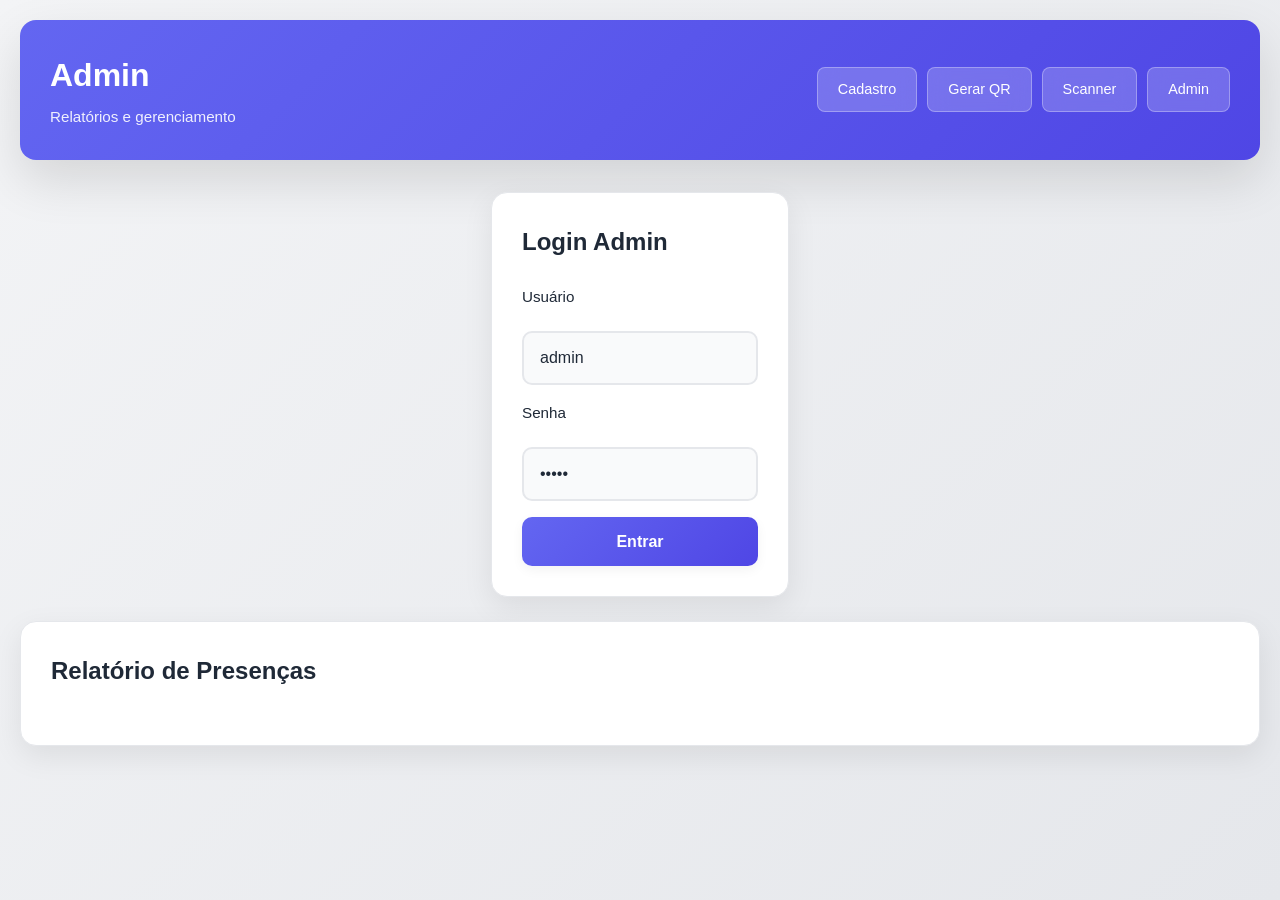
==== templates/admin.html @ ae4967fe "prepare render deploy" ====
<!DOCTYPE html>
<html lang="pt-BR">
  <head>
    <meta charset="UTF-8" />
    <meta name="viewport" content="width=device-width, initial-scale=1.0, viewport-fit=cover" />
    <title>Admin - Presença QR</title>
    
    <!-- PWA & App Manifest -->
    <link rel="manifest" href="/static/manifest.json" />
    <meta name="theme-color" content="#6366f1" />
    <meta name="mobile-web-app-capable" content="yes" />
    <meta name="mobile-web-app-status-bar-style" content="black-translucent" />
    <meta name="apple-mobile-web-app-capable" content="yes" />
    <meta name="apple-mobile-web-app-status-bar-style" content="black-translucent" />
    <meta name="apple-mobile-web-app-title" content="Presença QR" />
    <link rel="apple-touch-icon" href="data:image/svg+xml,<svg xmlns='http://www.w3.org/2000/svg' viewBox='0 0 180 180'><rect fill='%236366f1' width='180' height='180' rx='40'/><text x='90' y='90' font-size='100' font-weight='bold' fill='white' text-anchor='middle' dominant-baseline='middle'>QR</text></svg>" />
    
    <link rel="stylesheet" href="/static/css/styles.css" />
  </head>
  <body>
    <div class="page">
      <header class="topbar">
        <div>
          <h1>Admin</h1>
          <p>Relatórios e gerenciamento</p>
        </div>
        <nav class="nav-buttons">
          <a href="/cadastro"><button>Cadastro</button></a>
          <a href="/gerar"><button>Gerar QR</button></a>
          <a href="/scanner"><button>Scanner</button></a>
          <a href="/admin"><button>Admin</button></a>
        </nav>
      </header>

      <main class="container">
        <div class="card login-card">
          <h2>Login Admin</h2>
          <form id="admin-login" class="form-group">
            <label>Usuário</label>
            <input id="admin-user" value="admin" />
            <label>Senha</label>
            <input id="admin-pass" type="password" value="admin" />
            <button type="submit" class="btn-primary">Entrar</button>
            <p id="admin-login-message" class="message"></p>
          </form>
        </div>
        <div class="card">
          <h2>Relatório de Presenças</h2>
          <div id="attendance-report" class="list"></div>
        </div>
      </main>
    </div>

    <script src="/static/js/admin.js"></script>
  </body>
</html>
---- static/css/styles.css ----
:root {
  color-scheme: light;
  --primary: #6366f1;
  --primary-dark: #4f46e5;
  --primary-light: #818cf8;
  --secondary: #10b981;
  --secondary-dark: #059669;
  --danger: #ef4444;
  --warning: #f59e0b;
  --bg-light: #f9fafb;
  --bg: #ffffff;
  --border: #e5e7eb;
  --text: #1f2937;
  --text-secondary: #6b7280;
  --shadow: 0 10px 30px rgba(0, 0, 0, 0.08);
  --shadow-lg: 0 20px 50px rgba(0, 0, 0, 0.12);
  --shadow-sm: 0 4px 12px rgba(0, 0, 0, 0.05);
  font-family: 'Segoe UI', Tahoma, Geneva, Verdana, sans-serif;
}

* {
  box-sizing: border-box;
  margin: 0;
  padding: 0;
}

html {
  scroll-behavior: smooth;
}

body {
  min-height: 100vh;
  background: linear-gradient(135deg, #f3f4f6 0%, #e5e7eb 100%);
  color: var(--text);
  line-height: 1.6;
}

button, input, select, textarea {
  font: inherit;
  color: inherit;
}

button {
  cursor: pointer;
}

/* Layout */
.page {
  padding: 20px;
  max-width: 1400px;
  margin: 0 auto;
}

/* Header/Topbar */
.topbar {
  display: flex;
  justify-content: space-between;
  align-items: center;
  gap: 20px;
  background: linear-gradient(135deg, var(--primary) 0%, var(--primary-dark) 100%);
  border-radius: 16px;
  padding: 30px;
  margin-bottom: 32px;
  box-shadow: var(--shadow-lg);
  color: white;
  flex-wrap: wrap;
}

.topbar > div {
  flex: 1;
  min-width: 250px;
}

.topbar h1 {
  font-size: 2rem;
  font-weight: 700;
  margin-bottom: 4px;
}

.topbar p {
  font-size: 0.95rem;
  opacity: 0.9;
}

.nav-buttons {
  display: flex;
  gap: 10px;
  flex-wrap: wrap;
}

.nav-buttons button {
  background: rgba(255, 255, 255, 0.2);
  color: white;
  border: 1px solid rgba(255, 255, 255, 0.3);
  padding: 10px 20px;
  border-radius: 8px;
  font-size: 0.9rem;
  font-weight: 500;
  transition: all 0.3s ease;
  backdrop-filter: blur(10px);
}

.nav-buttons button:hover {
  background: rgba(255, 255, 255, 0.3);
  border-color: rgba(255, 255, 255, 0.5);
  transform: translateY(-2px);
  box-shadow: 0 8px 16px rgba(0, 0, 0, 0.2);
}

/* Container */
.container {
  display: grid;
  gap: 24px;
}

/* Cards */
.card {
  background: var(--bg);
  border-radius: 16px;
  padding: 30px;
  box-shadow: var(--shadow);
  border: 1px solid var(--border);
  transition: all 0.3s ease;
}

.card:hover {
  box-shadow: var(--shadow-lg);
  border-color: var(--primary-light);
}

.login-card {
  max-width: 420px;
  margin: 0 auto;
}

h2 {
  font-size: 1.5rem;
  font-weight: 700;
  margin-bottom: 24px;
  color: var(--text);
}

h3 {
  font-size: 1.1rem;
  font-weight: 600;
  margin-bottom: 12px;
}

/* Forms */
.form-group {
  display: grid;
  gap: 16px;
}

.form-group label {
  display: block;
  font-size: 0.95rem;
  font-weight: 500;
  color: var(--text);
  margin-bottom: 6px;
}

.form-group input,
.form-group select {
  width: 100%;
  padding: 12px 16px;
  border-radius: 10px;
  border: 2px solid var(--border);
  background: var(--bg-light);
  font-size: 1rem;
  transition: all 0.3s ease;
}

.form-group input:focus,
.form-group select:focus {
  outline: none;
  border-color: var(--primary);
  background: var(--bg);
  box-shadow: 0 0 0 3px rgba(99, 102, 241, 0.1);
}

.form-group input::placeholder {
  color: var(--text-secondary);
}

/* Buttons */
.btn-primary,
.btn-secondary {
  border: none;
  border-radius: 10px;
  padding: 12px 28px;
  font-size: 1rem;
  font-weight: 600;
  transition: all 0.3s ease;
  display: inline-block;
  text-align: center;
  cursor: pointer;
  min-width: fit-content;
}

.btn-primary {
  background: linear-gradient(135deg, var(--primary) 0%, var(--primary-dark) 100%);
  color: white;
  box-shadow: var(--shadow-sm);
}

.btn-primary:hover {
  transform: translateY(-3px);
  box-shadow: 0 15px 30px rgba(99, 102, 241, 0.3);
}

.btn-primary:active {
  transform: translateY(-1px);
}

.btn-secondary {
  background: var(--bg-light);
  color: var(--text);
  border: 2px solid var(--border);
}

.btn-secondary:hover {
  background: var(--border);
  border-color: var(--text-secondary);
  transform: translateY(-2px);
}

/* Messages */
.message {
  padding: 12px 16px;
  border-radius: 10px;
  font-size: 0.95rem;
  margin: 12px 0 0 0;
  display: none;
  animation: slideIn 0.3s ease;
}

.message.show {
  display: block;
}

.message.success {
  background: #d1fae5;
  color: #065f46;
  border: 1px solid #6ee7b7;
}

.message.error {
  background: #fee2e2;
  color: #991b1b;
  border: 1px solid #fca5a5;
}

@keyframes slideIn {
  from {
    opacity: 0;
    transform: translateY(-10px);
  }
  to {
    opacity: 1;
    transform: translateY(0);
  }
}

/* Lists */
.list {
  display: grid;
  gap: 12px;
}

.list-item {
  background: var(--bg-light);
  border-radius: 12px;
  padding: 16px;
  border: 1px solid var(--border);
  transition: all 0.3s ease;
}

.list-item:hover {
  background: var(--bg);
  border-color: var(--primary-light);
  box-shadow: var(--shadow-sm);
}

.list-item strong {
  display: block;
  margin-bottom: 4px;
  color: var(--text);
}

.list-item em {
  display: block;
  font-style: normal;
  color: var(--text-secondary);
  font-size: 0.9rem;
}

/* QR Code Box */
.qr-box {
  min-height: 280px;
  display: grid;
  place-items: center;
  border-radius: 16px;
  border: 2px dashed var(--primary-light);
  margin-top: 20px;
  padding: 30px;
  background: linear-gradient(135deg, rgba(99, 102, 241, 0.05) 0%, rgba(129, 140, 248, 0.05) 100%);
}

.qr-box img {
  max-width: 100%;
  height: auto;
  border-radius: 12px;
  box-shadow: var(--shadow);
}

/* Grid */
.grid-2 {
  display: grid;
  gap: 20px;
  grid-template-columns: 1fr auto;
  align-items: end;
}

.qr-actions {
  display: flex;
  gap: 10px;
}

/* Scanner */
.scanner-box {
  display: grid;
  gap: 16px;
}

#reader {
  border-radius: 12px;
  overflow: hidden;
  box-shadow: var(--shadow);
}

/* Select Enhancement */
select {
  appearance: none;
  background-image: url("data:image/svg+xml,%3Csvg xmlns='http://www.w3.org/2000/svg' width='12' height='12' viewBox='0 0 12 12'%3E%3Cpath fill='%234f46e5' d='M6 9L1 4h10z'/%3E%3C/svg%3E");
  background-repeat: no-repeat;
  background-position: right 12px center;
  padding-right: 32px !important;
  cursor: pointer;
}

/* Print Styles */
@media print {
  * {
    margin: 0;
    padding: 0;
    background: white !important;
  }

  body {
    background: white;
  }

  .page {
    padding: 0;
  }

  .topbar,
  .nav-buttons,
  .form-group,
  .btn-primary,
  .btn-secondary,
  .message,
  #reader,
  #scan-next,
  #stop-scanner,
  h2,
  p:not(.message),
  label,
  input,
  select {
    display: none !important;
  }

  .card {
    padding: 0;
    box-shadow: none;
    border: none;
    page-break-inside: avoid;
  }

  .qr-box {
    border: none;
    background: white;
    padding: 0;
    min-height: auto;
    display: block;
  }

  .qr-box img {
    width: 200px;
    height: 200px;
    margin: 0 auto;
    display: block;
    box-shadow: none;
  }
}

/* Responsive */
@media (max-width: 768px) {
  .page {
    padding: 16px;
  }

  .topbar {
    padding: 20px;
    flex-direction: column;
    align-items: flex-start;
  }

  .topbar > div {
    width: 100%;
  }

  .topbar h1 {
    font-size: 1.5rem;
  }

  .nav-buttons {
    width: 100%;
    justify-content: flex-start;
  }

  .card {
    padding: 20px;
  }

  h2 {
    font-size: 1.25rem;
  }

  .grid-2 {
    grid-template-columns: 1fr;
  }

  .qr-actions {
    flex-direction: column;
  }

  .qr-actions button {
    width: 100%;
  }

  .btn-primary,
  .btn-secondary {
    width: 100%;
  }
}

@media (max-width: 480px) {
  .topbar h1 {
    font-size: 1.25rem;
  }

  .topbar p {
    font-size: 0.85rem;
  }

  .card {
    padding: 16px;
  }

  h2 {
    font-size: 1.1rem;
  }

  .nav-buttons {
    gap: 8px;
  }

  .nav-buttons button {
    padding: 8px 14px;
    font-size: 0.85rem;
  }
}
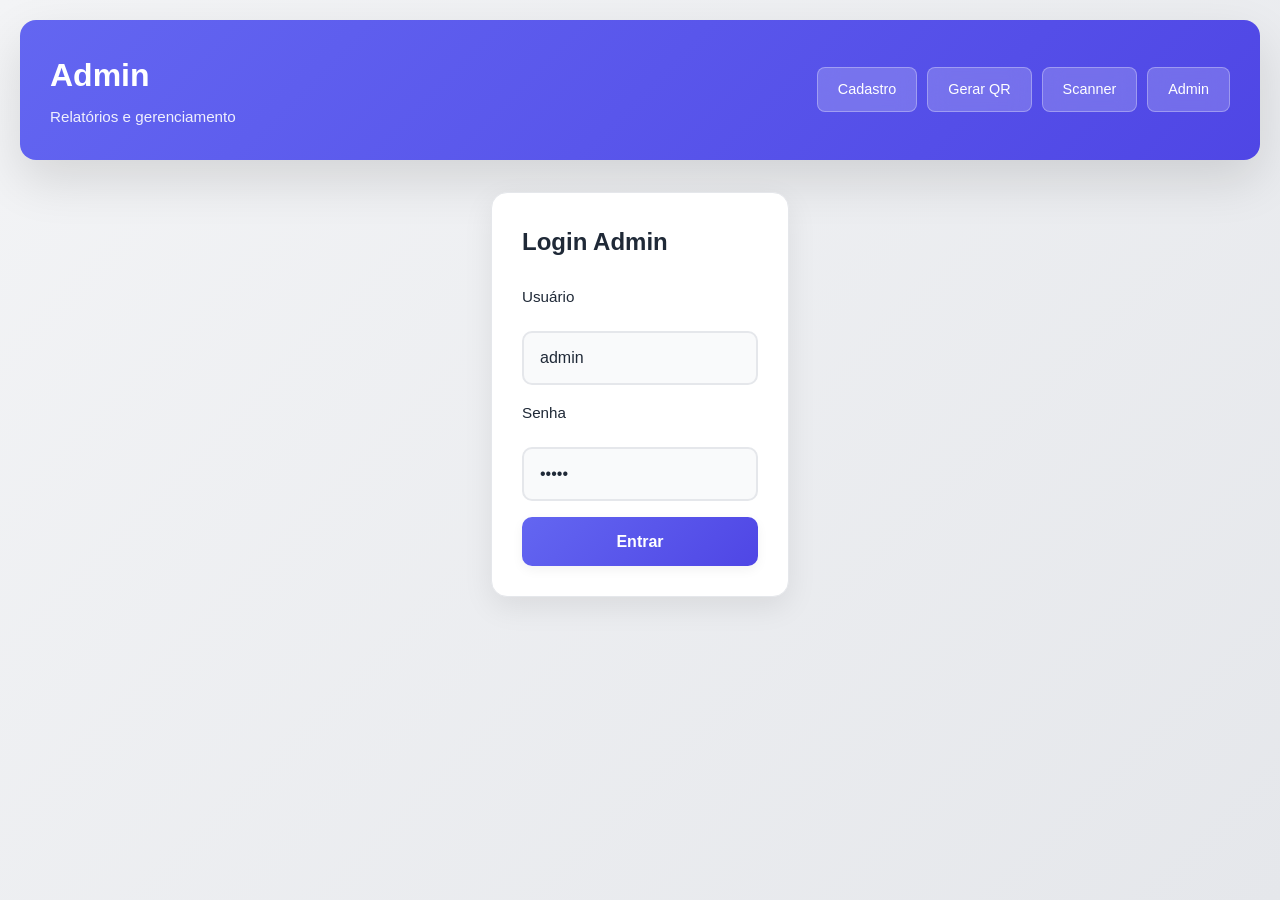
==== commit 5c964f99: "Hide admin report until login and remove login form after auth" ====
--- a/templates/admin.html
+++ b/templates/admin.html
@@ -33,7 +33,7 @@
       </header>
 
       <main class="container">
-        <div class="card login-card">
+        <div class="card login-card" id="admin-login-card">
           <h2>Login Admin</h2>
           <form id="admin-login" class="form-group">
             <label>Usuário</label>
@@ -41,11 +41,13 @@
             <label>Senha</label>
             <input id="admin-pass" type="password" value="admin" />
             <button type="submit" class="btn-primary">Entrar</button>
+            <button id="admin-logout" type="button" class="btn-secondary" style="display: none; margin-top: 12px;">Sair</button>
             <p id="admin-login-message" class="message"></p>
           </form>
         </div>
-        <div class="card">
+        <div class="card" id="admin-report-card" style="display: none;">
           <h2>Relatório de Presenças</h2>
+          <p id="admin-status" class="message"></p>
           <div id="attendance-report" class="list"></div>
         </div>
       </main>
